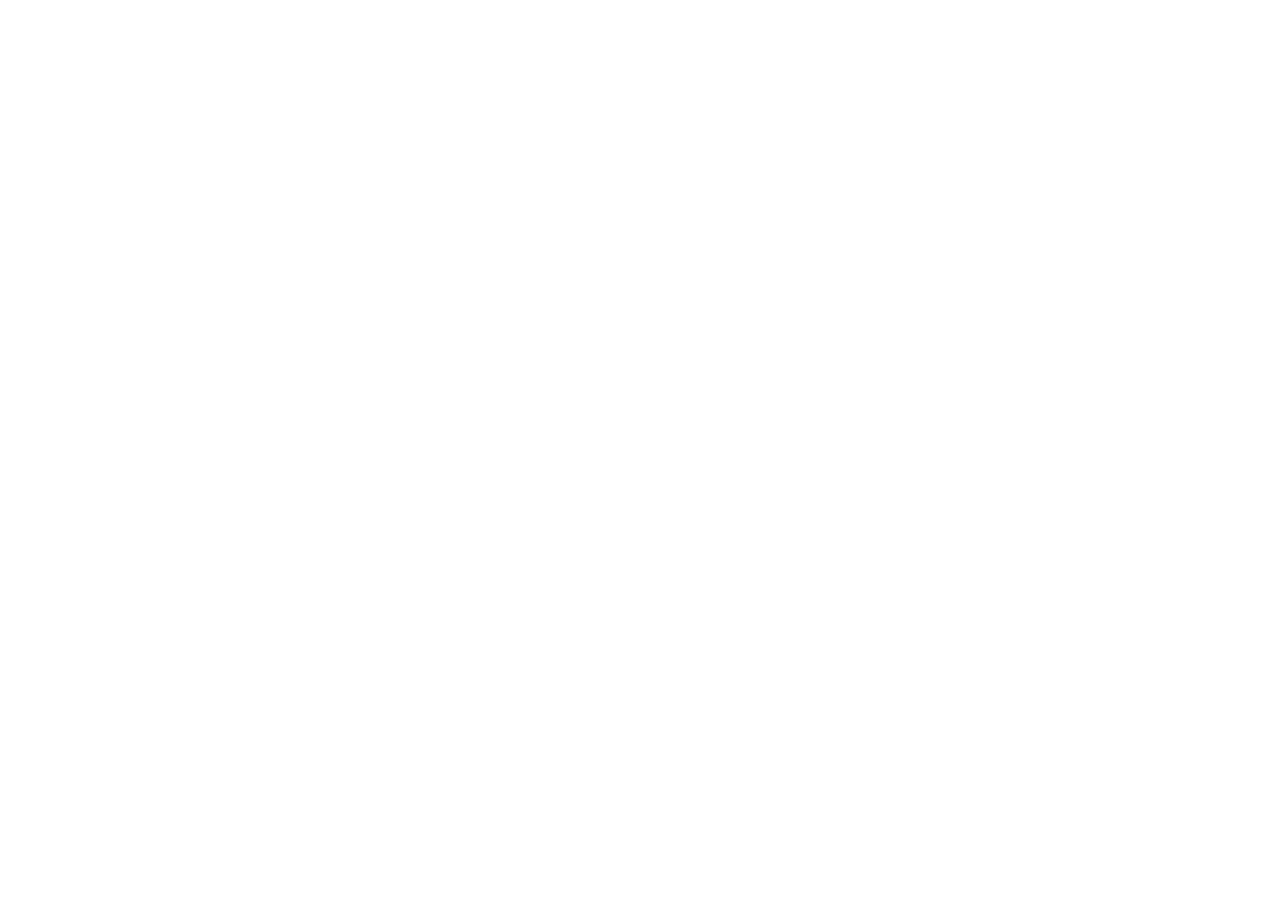
==== p2/index.html @ 16480890 "first commit" ====
<!DOCTYPE html>
<html lang="en">
<head>
    <meta charset="UTF-8">
    <meta http-equiv="X-UA-Compatible" content="IE=edge">
    <meta name="viewport" content="width=device-width, initial-scale=1.0">
    <title>Document</title>
    <link rel="stylesheet" href="css/style.css">
    <script src="js/app.js"></script>
</head>
<body>
    
</body>
</html>
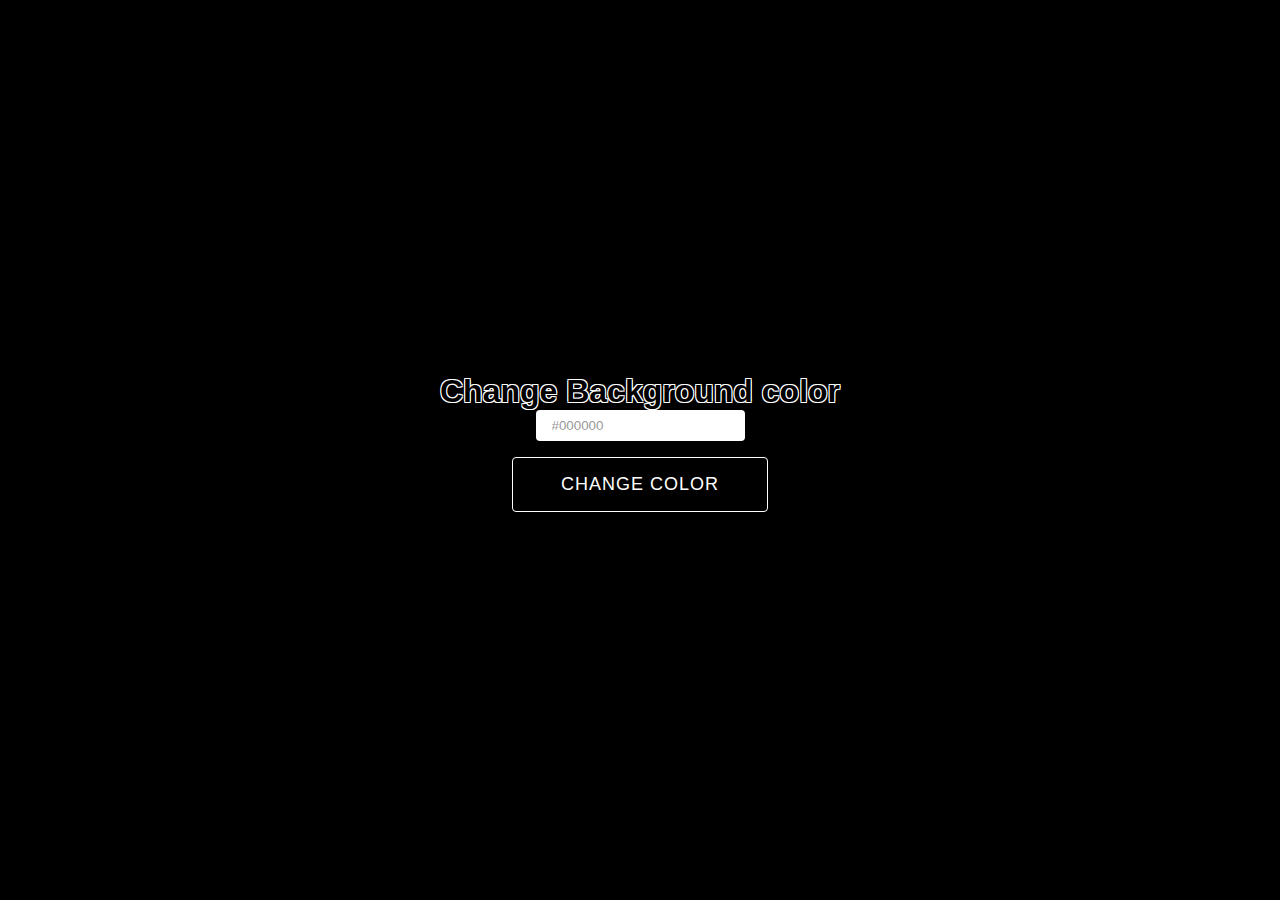
==== commit 6dbb83f9: "random hex color code generator" ====
--- a/p2/index.html
+++ b/p2/index.html
@@ -9,6 +9,10 @@
     <script src="js/app.js"></script>
 </head>
 <body>
-    
+    <div class="container" id="root">
+        <h1>Change Background color</h1>
+        <input type="text" disabled value="#000000" id="output">
+        <button id="change-btn">Change color</button>
+    </div>
 </body>
 </html>--- a/p2/css/style.css
+++ b/p2/css/style.css
@@ -0,0 +1,62 @@
+*,
+*::before,
+*::after{
+    margin: 0;
+    padding: 0;
+    box-sizing: border-box;
+}
+
+body {
+    font-family: 'Franklin Gothic Medium', 'Arial Narrow', Arial, sans-serif;
+    font-size: 16px;
+    background-color: #000;
+    width: 100vw;
+    height: 100vh;
+
+}
+
+.container{
+    width: 100%;
+    height: 100%;
+    display: flex;
+    flex-direction: column;
+    justify-content: center;
+    align-items: center;
+}
+
+/* input [type='text'],
+input [type='text']:disabled{
+   
+
+} */
+input{
+    background-color: #fff;
+    color: #999;
+    border:#000;
+    padding: 0.5rem 1rem;
+    border-radius: .25rem;
+
+}
+button {
+    padding: 1rem 3rem;
+    margin: 1rem 0;
+    background: #000;
+    color: #fff;
+    border: 1px solid #fff;
+    border-radius: .25rem;
+    font-size: 18px;
+    text-transform: uppercase;
+    letter-spacing: 1px;
+    cursor: pointer;
+}
+
+button:hover{
+    background-color: #fff;
+    color: #000;
+    border: 1px solid #000;
+}
+h1 {
+    text-shadow: -1px -1px 0 #fff, 1px -1px 0 #fff,
+     -1px 1px 0 #fff, 1px 1px 0 #fff;
+     text-align: center;
+}